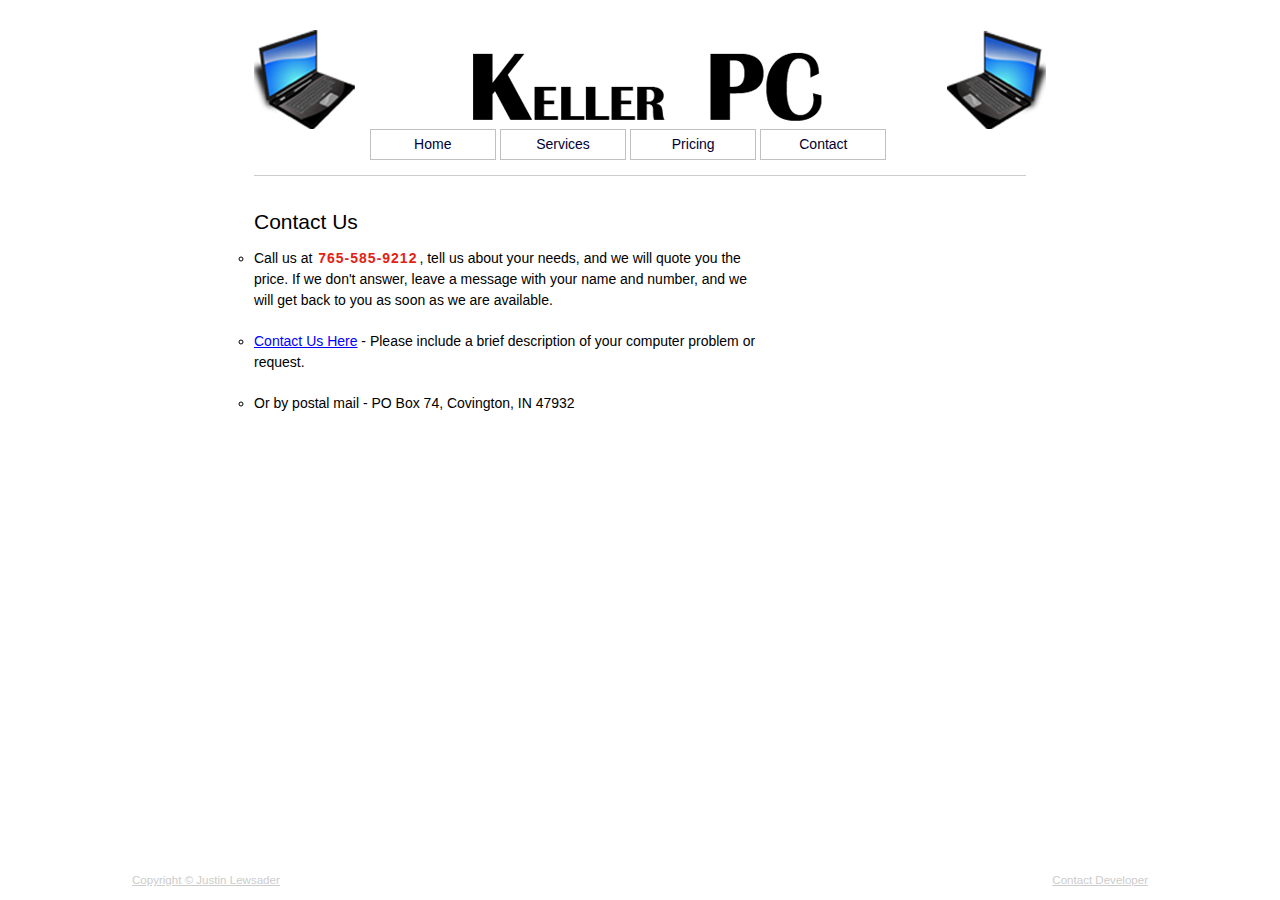
==== contact.html @ 6479fc3f "first commit" ====
<!DOCTYPE html PUBLIC "-//W3C//DTD XHTML 1.0 Transitional//EN" "http://www.w3.org/TR/xhtml1/DTD/xhtml1-transitional.dtd">
<html xmlns="http://www.w3.org/1999/xhtml">
<head>

	<meta http-equiv="content-type" content="text/html; charset=UTF-8" />
	<meta http-equiv="content-style-type" content="text/css" />
	<meta http-equiv="content-language" content="en" />

	
	<!-- Meta Tags for Search Engines -->
	<title>Keller PC - Contact</title>
	<meta name="description" content="I am experienced technician. Offering affordable pc services. Repairs, installation, and new computers." />
	<meta name="keywords" content="pc repair, computer repair, fix my computer, build a new system, wifi home network, software hardware installation, virus trojan adware removal, backup, deleted file recovery" />
	<meta name="category" content="Services: Computers: Repair" />

	<!-- External CSS Stylesheets -->
	<link rel="stylesheet" type="text/css" href="css/reset.css" />
	<link rel="stylesheet" type="text/css" href="css/grid.css" />
	<link rel="stylesheet" type="text/css" href="css/main.css" />
	
</head>
<body>

<!-- // Open: Page container. -->
<div class="container_12">



	<!-- // Open: Header container. -->
	<div class="grid_12" id="header">
	
		<!-- // Open: [Website Title] container. -->
		<div>
			<img src="BannerCopy.png" alt="Banner" />
		</div><!-- // Close: [Website Title] container. -->
		
			<!-- // Open: Navigation container. -->
			<ul id="main-nav">
				<li><a href="index.html">Home</a></li>
				<li><a href="services.html">Services</a></li>
				<li><a href="pricing.html">Pricing</a></li>
				<li><a href="contact.html">Contact</a></li>
			</ul>
			<!-- // Open: Navigation container. -->
		
		<!-- // Clear left/right floats. -->
		<div class="clear"></div>
		
	</div><!-- // Close: Header container. -->

	
	
	<!-- // Open: Body container. -->
	<div class="grid_12" id="body">
	
		<!-- // Open: Left body column. -->
		<div class="grid_8 alpha">
		
			<!-- 
				The first <h3></h3> is a little different from the next headers. 
				Only use class="first" in the first <h3></h3> tag located in left column.
			-->
			<h3 class="first">Contact Us</h3>	
			<ul class="a">
			 <li><p>Call us at <em>765-585-9212</em>, tell us about your needs, and we will quote you the price. If we don't answer, leave a message with your name and number, and we will get back to you as soon as we are available.</p></li>
			 <li><p><a class="lightbox-1454402068" style="cursor:pointer;color:blue;text-decoration:underline;">Contact Us Here</a> - Please include a brief description of your computer problem or request.</p></li>
			 <li><p>Or by postal mail - PO Box 74,  Covington, IN 47932</p></li>
			</ul>
            		
				
		</div><!-- // Close: Left body column. -->
		
		
		
		<!-- // Clear left/right floats. -->
		<div class="clear"></div>
		
	</div><!-- // Close: Body container. -->
	    


</div><!-- // Close: Page container. -->

	<!-- // Open: Copyright container. -->	

	<div id="copyright">
        <a href="http://jlewsader.com" class="copy">Copyright &copy; Justin Lewsader</a>
		
<!-- Facebook Like START -->	
<iframe src="http://www.facebook.com/plugins/like.php?href=http%3A%2F%2Fwww.keller-pc.com&amp;layout=button_count&amp;show_faces=false&amp;width=100&amp;action=like&amp;colorscheme=light&amp;height=21" scrolling="no" frameborder="0" style="border:none; overflow:hidden; width:150px; height:21px;"></iframe>
<!-- Facebook Like END -->

		
<a href="http://jlewsader.estreamdesk.com/tickets/new" class="contact" target="_blank">Contact Developer</a>

	</div>	<!-- // Close: Copyright container. -->
    
<script src="http://www.jotform.com/min/g=feedback" type="text/javascript">
new JotformFeedback({
formId:'1454402068',
base:'http://www.jotform.com/',
windowTitle:'Contact Us',
background:'#FFA500',
fontColor:'#FFFFFF',
type:1,
height:500,
width:700
});
</script>



</body>
</html>
---- css/grid.css ----
﻿/*
792px Grid System ~ Core CSS.
Created by the Grid System Generator - v0.94
Learn more ~ http://www.gridsystemgenerator.com/

Based on the Grid System by Natan Smith - http://960.gs/
*/


/* =Containers
--------------------------------------------------------------------------------*/
.container_12
{
   margin-left: auto;
   margin-right: auto;
   width: 792px;
   min-height: 100%;
   margin-bottom: -30px;
   position: relative;
}

/* =Grid >> Global
--------------------------------------------------------------------------------*/
.grid_1, .grid_2, .grid_3, .grid_4, .grid_5, .grid_6, .grid_7, .grid_8, .grid_9, .grid_10, .grid_11, .grid_12 {
	display: inline;
	float: left;
	margin-left: 10px;
	margin-right: 10px;
}

/* =Grid >> Children (Alpha ~ First, Omega ~ Last)
--------------------------------------------------------------------------------*/
.alpha {margin-left: 0;}
.omega {margin-right: 0;}

/* =Grid >> 12 Columns
--------------------------------------------------------------------------------*/
.container_12 .grid_1 { width: 46px; }
.container_12 .grid_2 { width: 112px; }
.container_12 .grid_3 { width: 178px; }
.container_12 .grid_4 { width: 244px; }
.container_12 .grid_5 { width: 310px; }
.container_12 .grid_6 { width: 376px; }
.container_12 .grid_7 { width: 442px; }
.container_12 .grid_8 { width: 508px; }
.container_12 .grid_9 { width: 574px; }
.container_12 .grid_10 { width: 640px; }
.container_12 .grid_11 { width: 706px; }
.container_12 .grid_12 { width: 772px; }


/* =Prefix Extra Space >> 12 Columns
--------------------------------------------------------------------------------*/
.container_12 .prefix_1 { padding-left: 66px; }
.container_12 .prefix_2 { padding-left: 132px; }
.container_12 .prefix_3 { padding-left: 198px; }
.container_12 .prefix_4 { padding-left: 264px; }
.container_12 .prefix_5 { padding-left: 330px; }
.container_12 .prefix_6 { padding-left: 396px; }
.container_12 .prefix_7 { padding-left: 462px; }
.container_12 .prefix_8 { padding-left: 528px; }
.container_12 .prefix_9 { padding-left: 594px; }
.container_12 .prefix_10 { padding-left: 660px; }
.container_12 .prefix_11 { padding-left: 726px; }


/* =Suffix Extra Space >> 12 Columns
--------------------------------------------------------------------------------*/
.container_12 .suffix_1 { padding-right: 66px; }
.container_12 .suffix_2 { padding-right: 132px; }
.container_12 .suffix_3 { padding-right: 198px; }
.container_12 .suffix_4 { padding-right: 264px; }
.container_12 .suffix_5 { padding-right: 330px; }
.container_12 .suffix_6 { padding-right: 396px; }
.container_12 .suffix_7 { padding-right: 462px; }
.container_12 .suffix_8 { padding-right: 528px; }
.container_12 .suffix_9 { padding-right: 594px; }
.container_12 .suffix_10 { padding-right: 660px; }
.container_12 .suffix_11 { padding-right: 726px; }
/* `Clear Floated Elements
----------------------------------------------------------------------------------------------------*/

/* http://sonspring.com/journal/clearing-floats */

.clear {
	clear: both;
	display: block;
	overflow: hidden;
	visibility: hidden;
	width: 0;
	height: 0;
}

/* http://perishablepress.com/press/2008/02/05/lessons-learned-concerning-the-clearfix-css-hack */

.clearfix:after {
	clear: both;
	content:' ';
	display: block;
	font-size: 0;
	line-height: 0;
	visibility: hidden;
	width: 0;
	height: 0;
}

.clearfix {
	display: inline-block;
}

* html .clearfix {
	height: 1%;
}

.clearfix {
	display: block;
}
---- css/main.css ----
﻿html, body {    
   height: 100%; 
}

/*
--------------------------- [ Colors ] -----------------------------
*/
#header h2 {
	color: #E32214;
}

em {
	color: #E32214;
}

#body h3 {
	color: #000000;
}

#body em {
	color: #E32214;
}

/*
------------------------- [ Containers ] --------------------------
*/

/*
---------- Header: Located at the very top.
*/
#header {
	margin-top: 30px;
	border-bottom: 1px solid #ccc;
}

#header {
	padding-bottom: 15px;
}

#header .grid_5 {
	text-align: right;
}

#header h2 {
	margin-top: 25px;
	font-weight: bold;
	text-transform: uppercase;
	letter-spacing: 1px;
}

#header h3 {
	position:relative;
	left:20%;
}

/*
---------- Subheader: Located under the header.
*/
#subheader {
}

#subheader {
	margin-top: 15px;
	padding-bottom: 15px;
	border-bottom: 1px solid #ccc;
}

/*
---------- Body: Located under the subheader.
*/
#body {
	margin-top: 30px;
}

#body h3 {
	margin-top: 45px;
	margin-bottom: 10px;
	padding-top: 10px;
	border-top: 1px solid #ccc;
}

#body em {
	margin-left: 2px;
	margin-right: 2px;
	letter-spacing: 1px;
}

#body .grid_4 {
	background: #f7f7f7;
	text-align: center;
}

#body .grid_4 p {
	margin-left: 10px;
	margin-right: 10px;
	text-align: left;
}

#body .grid_4 h3 {
	text-align: left;
	margin-top: 0;
	margin-left: 10px;
}

#body h3.first {
	padding-top: 0;
	margin-top: 0;
	border-top: 0;
}

#body img {
	border: 0;
	margin: 15px 0px 30px 0px;
}

#map {
	margin:20px auto;
	width:50%;
}

ul.a {
	list-style-type:circle;
}

ul.b {
	list-style-type: none;
	text-indent:20px;
}

/*
---------- Link Colors
*/
a {
	text-decoration: underline;
	color: #0000ff;
}

a:hover {
	color: #ff0000;
}

/*
---------- Copyright ----------
*/
#copyright {
   color: #ccc;
   text-align: center;
   font-size: 0.825em;
   width:80%;
   margin:auto;
   height: 30px;
   position: relative;
}

#copyright a, copyright a:visited {
	color:#ccc;
	display:block;
	padding:2px 4px;
	z-index:100;
}

#copyright a:hover {
	text-decoration:none;
}

#copyright a.contact {
	float:right;
}

#copyright a.copy {
	float:left;
}

/*
----------------------- [ Text styling ] ------------------------
*/
body {
	font:14px/1.5 Helvetica, Arial, 'Liberation Sans', FreeSans, sans-serif
}

a:focus {
	outline:1px dotted invert
}

hr {
	border:0 #ccc solid;
	border-top-width:1px;
	clear:both;
	height:0
}

h1 {
	font-size: 30px;
	text-transform: uppercase;
}

h2 {
	font-size: 24px;
}

h3 {
	font-size: 21px;
}

h4 {
	font-size: 18px;
}

p, ol li, ul li {
	font-size: 14px;
}

em {
	font-weight: bold;
}

.textCenter {
	text-align:center;
}

/*
----------------------- [ NAV styling ] ------------------------
*/

ul#main-nav {
	font-family:helvetica, arial, sans-serif;
	padding:0;
	margin:0 15%;
	float:left;
	width:100%;
	font-size:0.9em;
	text-align:center;
}

ul#main-nav li {
	margin:0;
	padding:0;
	list-style:none;
	float:left;
	margin:0 0.3em 0 0;
	width:9em;
}

ul#main-nav li a {
	text-decoration:none;
	display:block;
	padding:0.3em 0.5em;
	border:1px solid silver;
	color:#003;
	background:#fff;
}

ul#main-nav li a:hover, ul#main-nav li a:focus {
	border:1px solid gray;
	color:#000;
	background:#efefef;
}

ul#main-nav li ul {
	padding:0;
	display:none;
}

ul#main-nav li:hover ul {
	display:block;
}

ul#main-nav li ul li {
	float:none;
}

ul#main-nav li ul li a {
	font-size:0.9em;
}

p, dl, hr, ol, ul, pre, table, address, fieldset {
	margin-bottom:20px
}
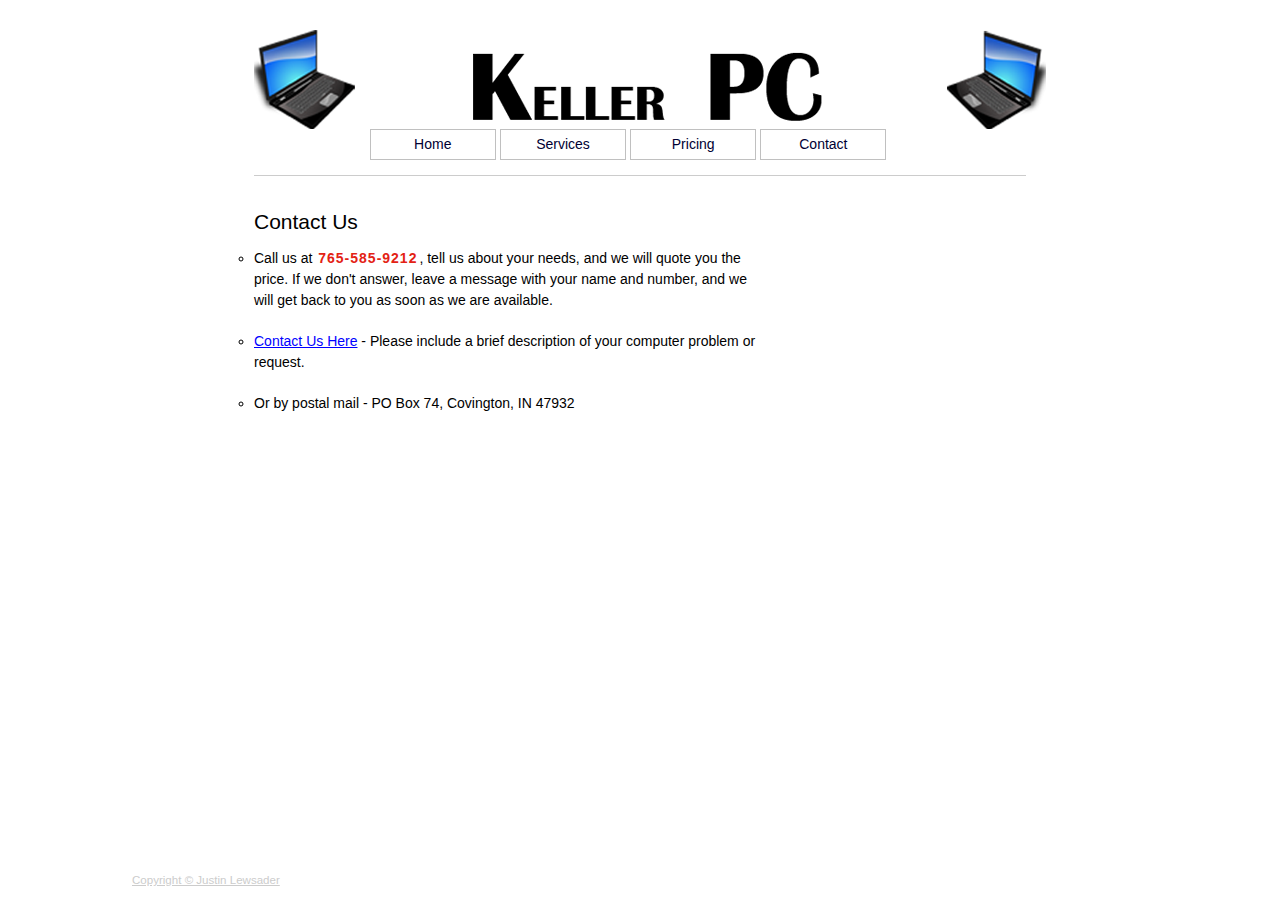
==== commit 4f941117: "Update contact.html" ====
--- a/contact.html
+++ b/contact.html
@@ -84,14 +84,14 @@
 	<!-- // Open: Copyright container. -->	
 
 	<div id="copyright">
-        <a href="http://jlewsader.com" class="copy">Copyright &copy; Justin Lewsader</a>
-		
+        <a href="http://jlewsader.github.io" class="copy">Copyright &copy; Justin Lewsader</a>
+
 <!-- Facebook Like START -->	
 <iframe src="http://www.facebook.com/plugins/like.php?href=http%3A%2F%2Fwww.keller-pc.com&amp;layout=button_count&amp;show_faces=false&amp;width=100&amp;action=like&amp;colorscheme=light&amp;height=21" scrolling="no" frameborder="0" style="border:none; overflow:hidden; width:150px; height:21px;"></iframe>
 <!-- Facebook Like END -->
 
-		
-<a href="http://jlewsader.estreamdesk.com/tickets/new" class="contact" target="_blank">Contact Developer</a>
+
+<!-- <a href="https://secure.jotform.us/form/41203689239155" class="contact" target="_blank">Contact Developer</a> -->
 
 	</div>	<!-- // Close: Copyright container. -->
     
@@ -111,4 +111,4 @@
 
 
 </body>
-</html>+</html>
